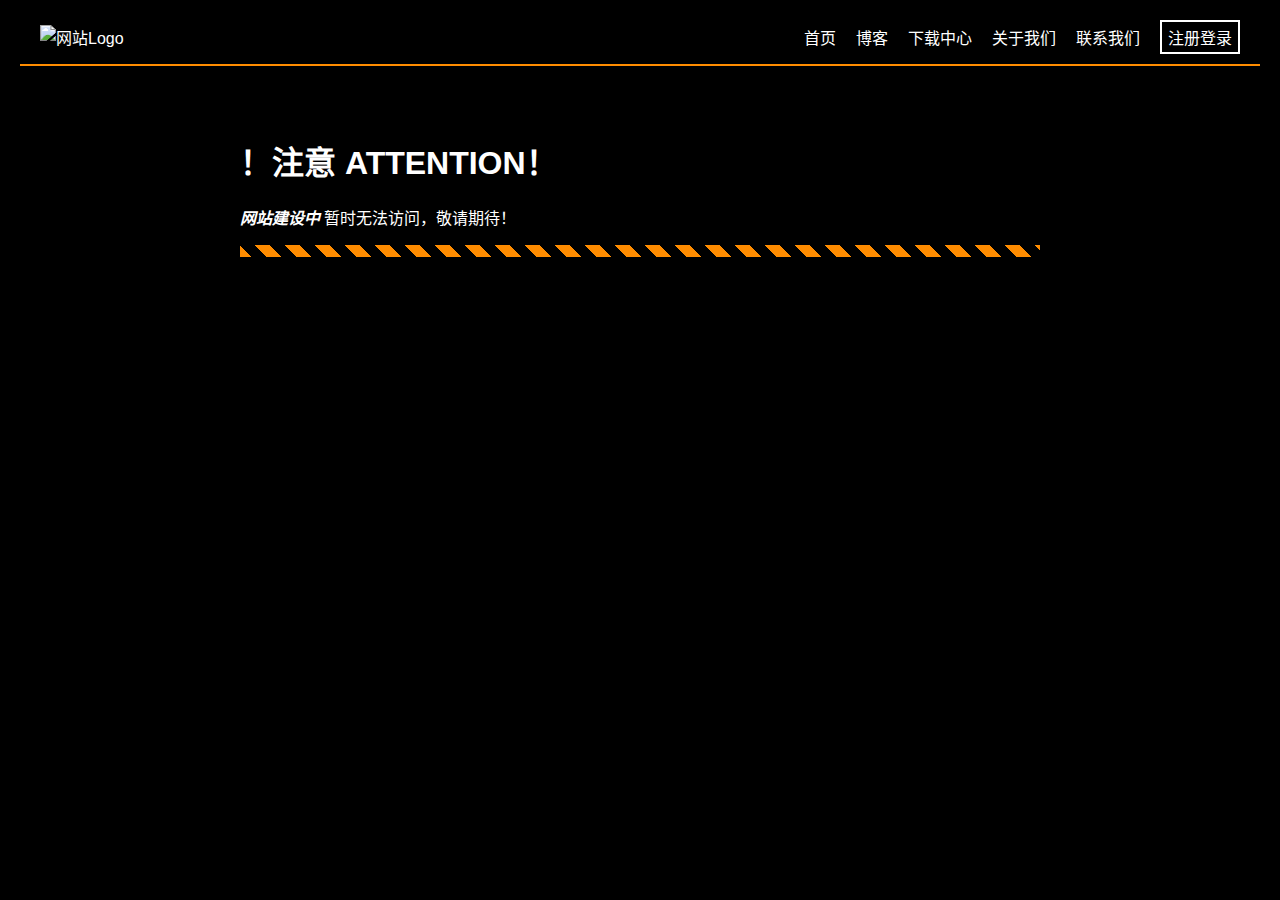
==== about.html @ b3eebf1c "Update about.html" ====
<!DOCTYPE html>
<html lang="zh-CN">
<head>
    <meta charset="UTF-8">
    <meta name="viewport" content="width=device-width, initial-scale=1.0">
    <link rel="stylesheet" href="style.css">
    <title>关于 - 初桐小栈</title>
</head>
<body>
    <header>
        <nav>
            <div class="logo">
                <img src="images/logo.png" alt="网站Logo">
            </div>
            <ul>
                <li><a href="home.html">首页</a></li>
                <li><a href="blog.html">博客</a></li>
                <li><a href="https://www.mediafire.com/folder/ise1f82kyg8nd/Share_Folder" target="_blank">下载中心</a></li>
                <li><a href="about.html">关于我们</a></li>
                <li><a href="https://hatukiper.mysxl.cn" target="_blank">联系我们</a></li>
                <li><a href="https://login.live.com" target="_blank">注册登录</a></li>
            </ul>
        </nav>
    </header>
    <main>
        <h1>！注意 ATTENTION！</h1>
        <p><b><i><em>网站建设中</em></i></b>   暂时无法访问，敬请期待！</p>
        <div class="loader-2"></div>
    </main>
    <script src="script.js"></script>
</body>
</html>
---- style.css ----
/* style.css */
@font-face {
    font-family: RM;
    src: url(./fonts/RajdhaniMedium.otf);
  }
  
html {
    background-color: black;
    color: white;
}
body {
    font-family: RM;
}
/* 导航栏样式 */
body {
    font-family: Arial, sans-serif;
    margin: 0;
    padding: 0;
}

header {
    background-color: black;
    color: white;
    padding: 10px 0;
}

nav {
    display: flex;
    background-color: black;
    border-bottom: 2px solid DarkOrange;
    justify-content: space-between;
    align-items: center;
    max-width: 1200px;
    margin: auto;
    padding: 0 20px;
}

nav .logo img {
    height: 40px;
}

nav ul {
    list-style-type: none;
    margin: 0;
    padding: 0;
    display: flex;
    align-items: center;
}

nav ul li {
    margin-left: 20px;
}

nav ul li a {
    color: white;
    text-decoration: none;
}

nav ul li a:hover {
    text-decoration: underline;
}

main {
    max-width: 800px;
    margin: 20px auto;
    padding: 20px;
}

/* 其他样式保持不变 */

/* 为注册/登录按钮添加圆角矩形样式 */
nav ul li:last-child a {
    background-color: transparent; /* 按钮背景颜色 */
    color: white; /* 按钮文字颜色 */
    padding: 3px 6px; /* 按钮内边距 */
    margin: 10px 0; /* 按钮外边距 */
    border: 2px solid white; /* 按钮边框 */
    border-radius: 0px; /* 圆角半径 */
    text-decoration: none; /* 去掉下划线 */
    display: inline-block; /* 使按钮成为一个块级元素 */
    transition: background-color 0.3s ease,border-color 0.3s ease; /* 按钮的过渡效果 */
}

nav ul li:last-child a:hover {
    background-color: white; /* 鼠标悬停时的背景颜色 */
    border-color: white; /* 鼠标悬停时的边框颜色 */
    color: #333;     /* 鼠标悬停时的文字颜色 */
}


/* 背景图和标语样式 */
.hero {
    background-color: black; /* 背景颜色 */
    background-size: 100% auto;
    background-repeat: no-repeat;
    background-position: center;
    height: 500px; /* 根据需要调整高度 */
    display: flex;
    align-items: center;
    justify-content: center;
    color: white;
    text-align: center;
}

.hero h1 {
    font-size: 3em;
}

.hero p {
    font-size: 1.5em;
}

/* 标语样式 */
.slogan {
    text-align: center; /* 居中对齐 */
    margin: 20px 0; /* 上下外边距 */
}

.slogan p {
    font-size: 1.5em; /* 字体大小 */
    color: #333; /* 文字颜色 */
    font-weight: bold; /* 加粗字体 */
}

/* 词条板块样式 */
.entries-container {
    display: flex;
    justify-content: space-between;
    max-width: 1200px;
    margin: 20px auto;
    padding: 0 20px;
    gap: 20px; /* 增加子元素之间的间距 */
    margin-bottom: 20px; /* 增加底部外边距 */
}

.entries {
    width: 48%; /* 每个词条板块占据约一半的宽度 */
    padding: 10px;
    background-color: #f9f9f9;
    border: 1px solid #ccc;
    box-sizing: border-box;
    border-radius: 8px;
    box-shadow: 0 2px 4px rgba(0, 0, 0, 0.1);
}

.entries h2 {
    font-size: 2em;
    margin-bottom: 20px;
    color: #333;
}

.entry {
    margin-bottom: 20px;
}

.entry h3 {
    font-size: 1.5em;
    margin-bottom: 10px;
    color: #0078d7;
}

.entry p {
    font-size: 1em;
    line-height: 1.6;
    color: #555;
}

/* 词条板块1的特定样式 */
.entries-1 {
    background-color: #e0f7fa; /* 不同的背景颜色 */
}

/* 词条板块2的特定样式 */
.entries-2 {
    background-color: #fce4ec; /* 不同的背景颜色 */
}

.container {
    display: flex;
    flex-direction: column;
    flex-wrap: nowrap;
    justify-content: center;
    align-items: center;
    align-content: stretch;
    gap: 20px;
}

.logo1 {
    width: 512px; /* 原始宽度为512px */
    height: 512px; /* 原始高度为512px */
    transform: scale(0.3); /* 缩放到原始尺寸的25% */
    margin-bottom: 0%; /* 底部外边距 */
}

@keyframes animloader1 {
    0% {
      left: 0;
      transform: translateX(-100%);
    }
    100% {
      left: 100%;
      transform: translateX(0%);
    }
  }
  
  .loader-1 {
    position: relative;
    width: 20%;
    height: 4.8px;
    background: rgba(0, 0, 0, 0.15);
    overflow: hidden;
  
    &::after {
      content: "";
      width: 50px;
      height: 4.8px;
      position: absolute;
      top: 0;
      left: 0;
      background: white;
      -webkit-animation: animloader1 0.75s linear infinite;
      animation: animloader1 0.75s linear infinite;
    }
  }

  @keyframes barStripe {
    0% {
      background-position: 1em 0;
    }
    100% {
      background-position: 0 0;
    }
  }
  
  .loader-2 {
    width: 100%;
    height: 12px;
    background-color: darkorange;
    background-image: linear-gradient(45deg, black 25%, transparent 25%, transparent 50%, black 50%, black 75%, transparent 75%, transparent);
    font-size: 30px;
    background-size: 1em 1em;
    -webkit-animation: barStripe 1s linear infinite;
    animation: barStripe 1s linear infinite;
  }
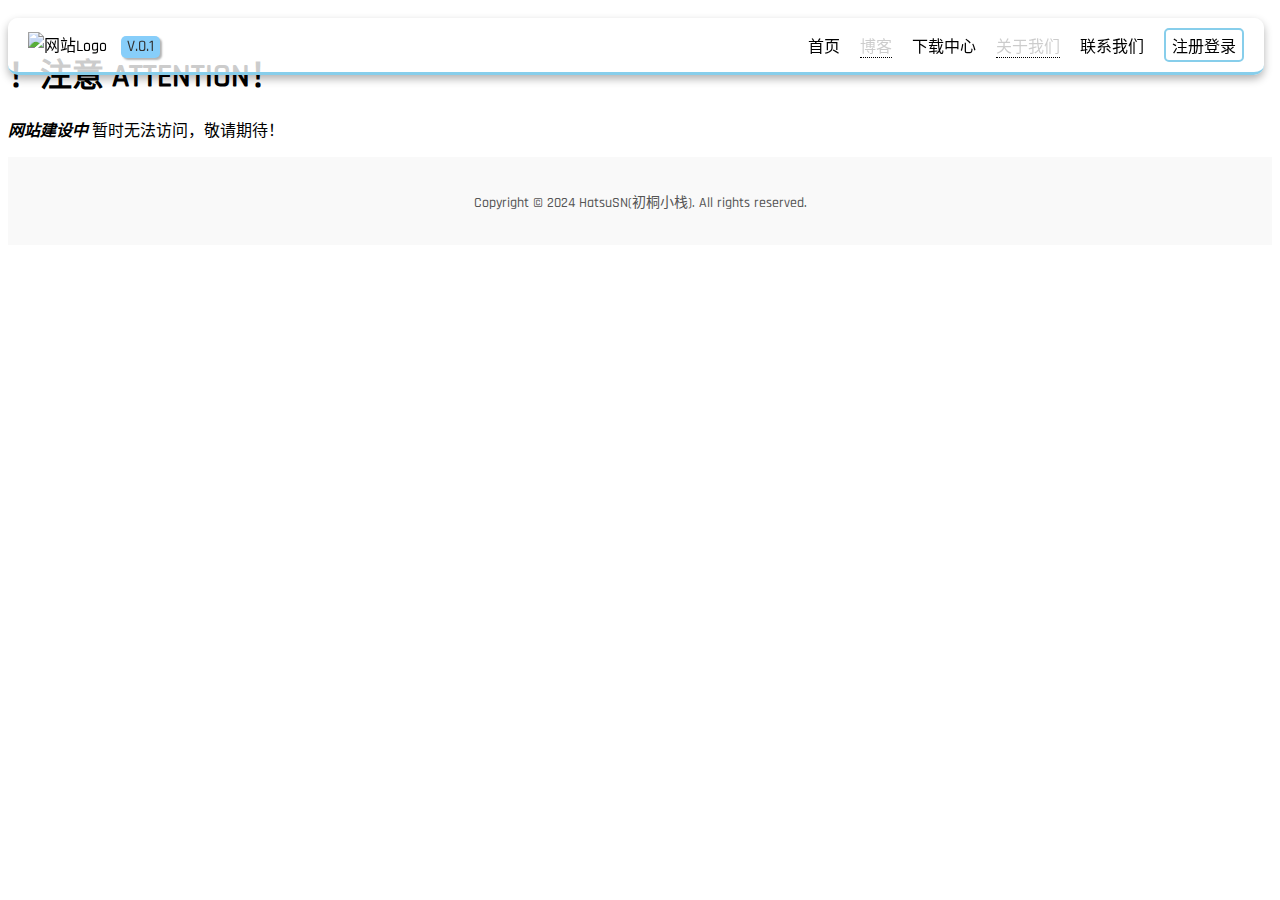
==== commit d04b7c38: "V.0.1" ====
--- a/about.html
+++ b/about.html
@@ -11,12 +11,13 @@
         <nav>
             <div class="logo">
                 <img src="images/logo.png" alt="网站Logo">
+                <span class="version">V.0.1</span>
             </div>
             <ul>
                 <li><a href="home.html">首页</a></li>
-                <li><a href="blog.html">博客</a></li>
+                <li class="blog"><a href="blog.html" class="tooltip">博客<span class="tooltiptext">暂未开通</span></a></li>
                 <li><a href="https://www.mediafire.com/folder/ise1f82kyg8nd/Share_Folder" target="_blank">下载中心</a></li>
-                <li><a href="about.html">关于我们</a></li>
+                <li class="about"><a href="about.html" class="tooltip">关于我们<span class="tooltiptext">暂未开通</span></a></li>
                 <li><a href="https://hatukiper.mysxl.cn" target="_blank">联系我们</a></li>
                 <li><a href="https://login.live.com" target="_blank">注册登录</a></li>
             </ul>
@@ -27,6 +28,9 @@
         <p><b><i><em>网站建设中</em></i></b>   暂时无法访问，敬请期待！</p>
         <div class="loader-2"></div>
     </main>
+    <footer>
+        <p>Copyright © 2024 HatsuSN(初桐小栈). All rights reserved.</p>
+    </footer>
     <script src="script.js"></script>
 </body>
 </html>
--- a/style.css
+++ b/style.css
@@ -5,38 +5,53 @@
   }
   
 html {
-    background-color: black;
-    color: white;
-}
+    background-color: white;
+}
+/* 导航栏样式 */
+
 body {
     font-family: RM;
 }
-/* 导航栏样式 */
-body {
-    font-family: Arial, sans-serif;
-    margin: 0;
-    padding: 0;
-}
 
 header {
-    background-color: black;
-    color: white;
+    background-color:none;
+    color: black;
     padding: 10px 0;
+    border-radius: 5px;
+    justify-content: center;
 }
 
 nav {
     display: flex;
-    background-color: black;
-    border-bottom: 2px solid DarkOrange;
+    background-color: rgba(255, 255, 255, 0.8);
+    border-bottom: 3.5px solid skyblue;
+    border-radius: 10px;
+    box-shadow: 0 4px 8px rgba(0, 0, 0, 0.3);
     justify-content: space-between;
     align-items: center;
+    min-width: 95%;
     max-width: 1200px;
     margin: auto;
     padding: 0 20px;
+    position:fixed;
+    z-index: 99999999;
 }
 
 nav .logo img {
     height: 40px;
+}
+
+nav .logo span {
+    background-color: lightskyblue;
+    display: inline-block;
+    padding: 3px 6px;
+    border-radius: 5px;
+    box-shadow: 2px 2px 2px rgba(0, 0, 0, 0.3);
+    margin-left: 10px;
+    font-size: 16px;
+    color: #333;
+    justify-items: center;
+    text-align: center;
 }
 
 nav ul {
@@ -51,19 +66,30 @@
     margin-left: 20px;
 }
 
+.blog a{
+    color: rgba(0, 0, 0, 0.2);
+    text-decoration: none;
+}
+
+.about a{
+    color: rgba(0, 0, 0, 0.2);
+    text-decoration: none;
+}
+
+.blog a:hover {
+    text-decoration: line-through;
+}
+
+.about a:hover {
+    text-decoration: line-through;
+}
 nav ul li a {
-    color: white;
+    color: black;
     text-decoration: none;
 }
 
 nav ul li a:hover {
     text-decoration: underline;
-}
-
-main {
-    max-width: 800px;
-    margin: 20px auto;
-    padding: 20px;
 }
 
 /* 其他样式保持不变 */
@@ -71,35 +97,37 @@
 /* 为注册/登录按钮添加圆角矩形样式 */
 nav ul li:last-child a {
     background-color: transparent; /* 按钮背景颜色 */
-    color: white; /* 按钮文字颜色 */
+    color: black; /* 按钮文字颜色 */
     padding: 3px 6px; /* 按钮内边距 */
     margin: 10px 0; /* 按钮外边距 */
-    border: 2px solid white; /* 按钮边框 */
-    border-radius: 0px; /* 圆角半径 */
+    border: 2px solid skyblue; /* 按钮边框 */
+    border-radius: 5px; /* 圆角半径 */
     text-decoration: none; /* 去掉下划线 */
     display: inline-block; /* 使按钮成为一个块级元素 */
     transition: background-color 0.3s ease,border-color 0.3s ease; /* 按钮的过渡效果 */
 }
 
 nav ul li:last-child a:hover {
-    background-color: white; /* 鼠标悬停时的背景颜色 */
-    border-color: white; /* 鼠标悬停时的边框颜色 */
-    color: #333;     /* 鼠标悬停时的文字颜色 */
+    background-color: skyblue; /* 鼠标悬停时的背景颜色 */
+    border-color: #333; /* 鼠标悬停时的边框颜色 */
+    color: white;     /* 鼠标悬停时的文字颜色 */
 }
 
 
 /* 背景图和标语样式 */
 .hero {
-    background-color: black; /* 背景颜色 */
-    background-size: 100% auto;
+    background-image: url(./images/main.jpg);
     background-repeat: no-repeat;
     background-position: center;
-    height: 500px; /* 根据需要调整高度 */
-    display: flex;
+    position: relative;
+    height: 100vh;
+    width: 100%;
+    border: none;
+    text-align: center;
     align-items: center;
     justify-content: center;
-    color: white;
-    text-align: center;
+    display: flex;
+    flex-direction: column;
 }
 
 .hero h1 {
@@ -114,6 +142,7 @@
 .slogan {
     text-align: center; /* 居中对齐 */
     margin: 20px 0; /* 上下外边距 */
+    background-color: white; /* 背景颜色 */
 }
 
 .slogan p {
@@ -124,25 +153,34 @@
 
 /* 词条板块样式 */
 .entries-container {
-    display: flex;
-    justify-content: space-between;
+    background-color: white;
+    display: flex;
+    justify-content: space-evenly;
     max-width: 1200px;
     margin: 20px auto;
     padding: 0 20px;
     gap: 20px; /* 增加子元素之间的间距 */
-    margin-bottom: 20px; /* 增加底部外边距 */
 }
 
 .entries {
-    width: 48%; /* 每个词条板块占据约一半的宽度 */
+    width: 25%; /* 每个词条板块占据约1/4的宽度 */
+    height:auto;
     padding: 10px;
     background-color: #f9f9f9;
-    border: 1px solid #ccc;
     box-sizing: border-box;
     border-radius: 8px;
-    box-shadow: 0 2px 4px rgba(0, 0, 0, 0.1);
-}
-
+    box-shadow: 0 4px 8px rgba(0, 0, 0, 0.3);
+    text-align: center;
+}
+
+.entries a{
+    color: dodgerblue;
+    text-decoration: none;
+}
+
+.entries a:hover {
+    text-decoration: underline;
+}
 .entries h2 {
     font-size: 2em;
     margin-bottom: 20px;
@@ -173,6 +211,14 @@
 /* 词条板块2的特定样式 */
 .entries-2 {
     background-color: #fce4ec; /* 不同的背景颜色 */
+}
+/* 词条板块3的特定样式 */
+.entries-3 {
+    background-color: #fff8e1; /* 不同的背景颜色 */
+}
+/* 词条板块4的特定样式 */
+.entries-4 {
+    background-color: #e8f5e9; /* 不同的背景颜色 */
 }
 
 .container {
@@ -182,63 +228,82 @@
     justify-content: center;
     align-items: center;
     align-content: stretch;
+    height: 100%;
+    width: 100%;
     gap: 20px;
 }
 
-.logo1 {
-    width: 512px; /* 原始宽度为512px */
-    height: 512px; /* 原始高度为512px */
-    transform: scale(0.3); /* 缩放到原始尺寸的25% */
-    margin-bottom: 0%; /* 底部外边距 */
-}
-
-@keyframes animloader1 {
-    0% {
-      left: 0;
-      transform: translateX(-100%);
-    }
-    100% {
-      left: 100%;
-      transform: translateX(0%);
-    }
-  }
-  
-  .loader-1 {
+
+/* style.css */
+#dailyHitokoto {
+    display: inline-block;
+    font-size: 20px;
+    color: white;
+    font-family: none;
+    font-style: italic;
+    padding: 10px 10px;
+    margin: 10px 10px;
+    backdrop-filter: blur(3px) brightness(90%);
+    background-color: rgba(255, 255, 255, 0.25);
+    border-radius: 10px;
+    box-shadow: 0 2px 4px rgba(0, 0, 0, 0.3);
+    transition: background-color 0.3s ease, border-color 0.3s ease;
+}
+
+#dailyHitokoto:hover {
+    background-color: skyblue;
+    border-color: 2px solid#333;
+    color: white;
+}
+
+#currentDateTime {    
+    font-size: 25px;
+    color: #555;
+    margin-top: 20px;
+    font-family: RM;
+    font-style: italic;
+}
+
+.dest{
+    font-size: 25px;
+    color: #555;
+    margin-top: 20px;
+    margin-left: 10vh;
+    font-family: RM;
+}
+
+footer {
+    background-color: #f9f9f9;
+    padding: 20px;
+    text-align: center;
+    font-size: 14px;
+    color: #555;
+}
+
+.tooltip {
     position: relative;
-    width: 20%;
-    height: 4.8px;
-    background: rgba(0, 0, 0, 0.15);
-    overflow: hidden;
-  
-    &::after {
-      content: "";
-      width: 50px;
-      height: 4.8px;
-      position: absolute;
-      top: 0;
-      left: 0;
-      background: white;
-      -webkit-animation: animloader1 0.75s linear infinite;
-      animation: animloader1 0.75s linear infinite;
-    }
-  }
-
-  @keyframes barStripe {
-    0% {
-      background-position: 1em 0;
-    }
-    100% {
-      background-position: 0 0;
-    }
-  }
-  
-  .loader-2 {
-    width: 100%;
-    height: 12px;
-    background-color: darkorange;
-    background-image: linear-gradient(45deg, black 25%, transparent 25%, transparent 50%, black 50%, black 75%, transparent 75%, transparent);
-    font-size: 30px;
-    background-size: 1em 1em;
-    -webkit-animation: barStripe 1s linear infinite;
-    animation: barStripe 1s linear infinite;
-  }
+    display: inline-block;
+    border-bottom: 1px dotted black;
+}
+
+.tooltip .tooltiptext {
+    visibility: hidden;
+    width: 120px;
+    background-color: rgba(255, 255, 255, 0.5);
+    color: #333;
+    text-align: center;
+    border-radius: 6px;
+    padding: 5px 0;
+    position: absolute;
+    z-index: 1;
+    bottom: -200%; /* 位置可以调整 */
+    left: 50%;
+    margin-left: -60px;
+    opacity: 0;
+    transition: opacity 0.3s;
+}
+
+.tooltip:hover .tooltiptext {
+    visibility: visible;
+    opacity: 1;
+}
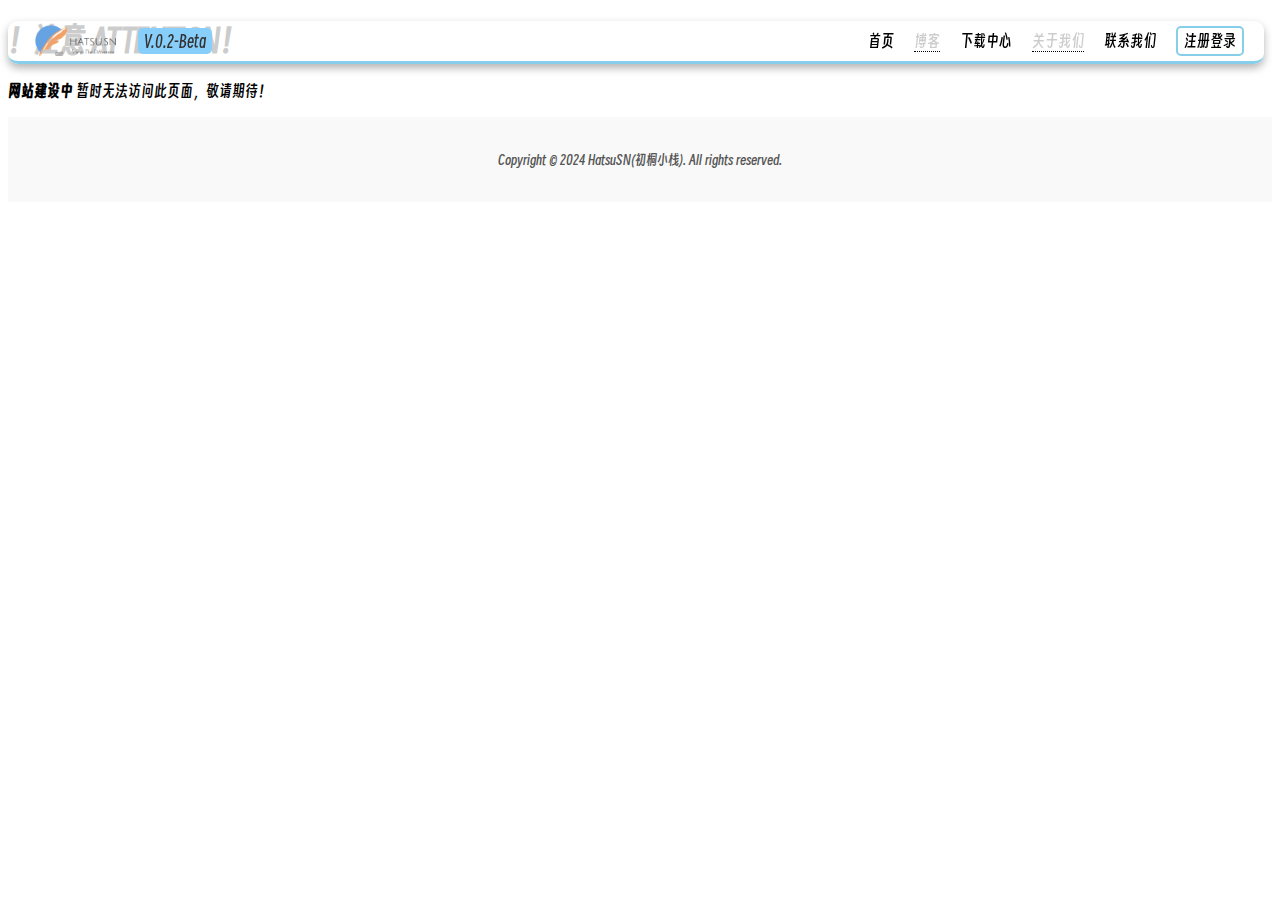
==== commit addf65bc: "V.0.2-Beta Updated" ====
--- a/about.html
+++ b/about.html
@@ -3,6 +3,11 @@
 <head>
     <meta charset="UTF-8">
     <meta name="viewport" content="width=device-width, initial-scale=1.0">
+    <meta http-equiv="X-UA-Compatible" content="ie=edge">
+    <meta name="author" content="Hatsu.SN">
+    <meta name="description" content="初桐小栈，一个分享技术、分享生活的网站。">
+    <meta name="keywords" content="初桐小栈,Hatsu.SN,博客,技术分享,生活分享">
+    <link rel="icon" href="images/logo-around-none.png" type="image">
     <link rel="stylesheet" href="style.css">
     <title>关于 - 初桐小栈</title>
 </head>
@@ -10,8 +15,8 @@
     <header>
         <nav>
             <div class="logo">
-                <img src="images/logo.png" alt="网站Logo">
-                <span class="version">V.0.1</span>
+                <img src="images/logo-beta-none.png" alt="网站Logo">
+                <span class="version">V.0.2-Beta</span>
             </div>
             <ul>
                 <li><a href="home.html">首页</a></li>
@@ -25,7 +30,7 @@
     </header>
     <main>
         <h1>！注意 ATTENTION！</h1>
-        <p><b><i><em>网站建设中</em></i></b>   暂时无法访问，敬请期待！</p>
+        <p><b><i><em>网站建设中</em></i></b>   暂时无法访问此页面，敬请期待！</p>
         <div class="loader-2"></div>
     </main>
     <footer>
--- a/style.css
+++ b/style.css
@@ -3,22 +3,23 @@
     font-family: RM;
     src: url(./fonts/RajdhaniMedium.otf);
   }
-  
+
+@font-face {
+    font-family: yoz;
+    src: url(./fonts/yoz.ttf);
+}
+
+@font-face {
+    font-family: ss;
+    src: url(./fonts/SmileySans-Oblique.ttf);
+}
 html {
     background-color: white;
 }
 /* 导航栏样式 */
 
 body {
-    font-family: RM;
-}
-
-header {
-    background-color:none;
-    color: black;
-    padding: 10px 0;
-    border-radius: 5px;
-    justify-content: center;
+    font-family: ss;
 }
 
 nav {
@@ -29,29 +30,35 @@
     box-shadow: 0 4px 8px rgba(0, 0, 0, 0.3);
     justify-content: space-between;
     align-items: center;
+    height: 40px;
     min-width: 95%;
-    max-width: 1200px;
-    margin: auto;
     padding: 0 20px;
     position:fixed;
-    z-index: 99999999;
+    z-index: 100;
+}
+
+nav .logo {
+    display: flex;
+    align-items: center;
 }
 
 nav .logo img {
-    height: 40px;
+    display: inline-block;
+    height: 100px;
+    width: auto;
 }
 
 nav .logo span {
+    font-size: 14px;
     background-color: lightskyblue;
-    display: inline-block;
     padding: 3px 6px;
     border-radius: 5px;
-    box-shadow: 2px 2px 2px rgba(0, 0, 0, 0.3);
     margin-left: 10px;
     font-size: 16px;
     color: #333;
-    justify-items: center;
-    text-align: center;
+    text-align: center;
+    vertical-align: middle;
+    line-height: 1.25;
 }
 
 nav ul {
@@ -109,7 +116,7 @@
 
 nav ul li:last-child a:hover {
     background-color: skyblue; /* 鼠标悬停时的背景颜色 */
-    border-color: #333; /* 鼠标悬停时的边框颜色 */
+    border-color: 2px solid #333; /* 鼠标悬停时的边框颜色 */
     color: white;     /* 鼠标悬停时的文字颜色 */
 }
 
@@ -130,6 +137,10 @@
     flex-direction: column;
 }
 
+.hero img {
+    height: 250px;
+    width: auto;
+}
 .hero h1 {
     font-size: 3em;
 }
@@ -146,6 +157,7 @@
 }
 
 .slogan p {
+    font-family: yoz;
     font-size: 1.5em; /* 字体大小 */
     color: #333; /* 文字颜色 */
     font-weight: bold; /* 加粗字体 */
@@ -163,6 +175,7 @@
 }
 
 .entries {
+    font-family: RM;
     width: 25%; /* 每个词条板块占据约1/4的宽度 */
     height:auto;
     padding: 10px;
@@ -238,8 +251,9 @@
 #dailyHitokoto {
     display: inline-block;
     font-size: 20px;
-    color: white;
-    font-family: none;
+    color: #555;
+    font-family: yoz;
+    font-weight: bold;
     font-style: italic;
     padding: 10px 10px;
     margin: 10px 10px;
@@ -269,7 +283,7 @@
     color: #555;
     margin-top: 20px;
     margin-left: 10vh;
-    font-family: RM;
+    font-family: ss;
 }
 
 footer {
